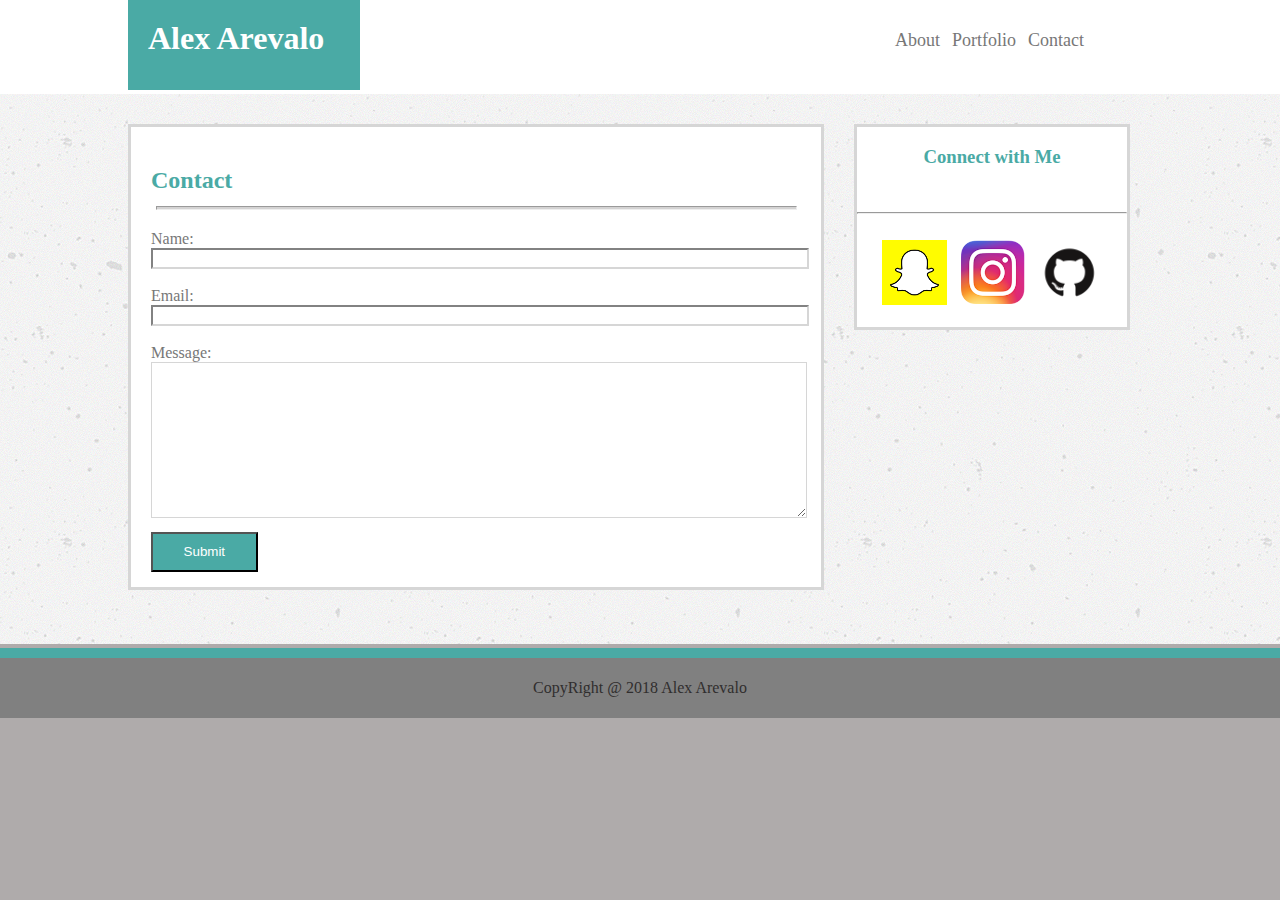
==== contact.html @ 90c4c446 "First days work" ====
<!DOCTYPE html>
<html>
  <head>
    <meta charset="UTF-8">
    <title>Alex Arevalo Contact</title>
  <link rel="stylesheet" href="assets/css/style2.css" type="text/css">
  </head>
  <body>
    <header>
        <div id="Top">
            <h1 class="Name">Alex Arevalo</h1>
            <div id="links">
                <a href="file:///Users/alexarevalo/Documents/MyProjects/Basic-Portfolio/index.html">About</a>
                <a href="file:///Users/alexarevalo/Documents/MyProjects/Basic-Portfolio/portfolio.html">Portfolio</a>
                <a href="file:///Users/alexarevalo/Documents/MyProjects/Basic-Portfolio/contact.html">Contact</a>
            </div>
        </div>
    </header>
    <div id="body">
        <div id="bio">
                <h2>
                    Contact
                    <hr id="connectmehr">
                </h2>
        <div id="form">
             Name:<br>
            <input id="name" type="text" name="firstname">
            <br>
            <br>
            Email:<br>
            <input id="name" type="text" name="lastname">
            <br>
            <br>
            Message:<br>
            <textarea id="message" rows="4" cols="50"></textarea>
            <br>
            <input id="submit" type="submit" value="Submit">
        </div>
        </div>
    <div id="connectme">
        <h3>Connect with Me</h3>
        <br>
            <hr class="connectmehr">
        <br>
        <div>
                <a href="https://create.snapchat.com/org/e693e7d1-c027-48cc-8c03-f38081e3e039/purchase/choose-product">
                    <img id="image1" src="assets/images/Snapchat.jpg" alt="Snapchat Logo">
                    </a>
                    <a href="https://www.instagram.com/alex_revalo/">
                    <img id="image2" src="assets/images/ig-logo-email.png" alt="Instagram Logo">
                    </a>
                    <a href="https://github.com/">
                    <img id="image3" src="assets/images/GitHub-Mark.png" alt="GitHub Logo">
                    </a>
        </div>    
        </div>
    </div>
    <footer id="footer">
<p id="bottom">
    CopyRight @ 2018 Alex Arevalo
</p>
    </footer>
  </body>

</html>
---- assets/css/style2.css ----
body{
    background: rgb(175, 171, 171);
    padding:0;
    margin:0;
}
p{
    color: #777777;
}
header{
    background: white;
    margin: 0;
}
#Top {
    background: white;
    clear: both;
    display: inline-block;
    overflow: hidden;
    width: 100%;
    height: 90px;
    position: relative;
}
.Name {
    background:#4aaaa5;
    color: white;
    width: 15%;
    float:left;
    padding: 20px;
    margin-top: 0px;
    margin-left: 10%;
    margin-bottom: 0px;
    height: 100%;
}
a {
    color: #777777;
    text-decoration-line: none;
    padding: 4px;
    font-size: large;
    font-family: 'Georgia' 
}
#links {
    float: left;
    color: grey;
    text-decoration: none;
    width: 85%;
    height: 50px;
    margin-top: 30px;
    text-align: right;
    position: absolute;
}
#body {
    width: 100%;
    background-image: url('concrete-texture.jpg'); 
    background:linear-gradient(rgba(255, 255, 255, 0), rgba(255, 255, 255, 0)), url(concrete-texture.jpg);
    clear: both;
    display: inline-block;
    height: 550px;
    position: relative;
}
h2 {
    color: #4aaaa5;
}
#bio {
    text-align: left;
    width: 650px;
    height:420px;
    float: left;
    background: white;
    padding: 20px;
    margin-left:10%;
    margin-top: 30px;
    border-style: solid; 
    border-width:medium; 
    border-color: rgb(214, 214, 214);

    
}
#form{
    color: #777777;
}
#name{
width: 100%;
border-width: small;
border-color: rgb(214, 214, 214)
}
#message{
    width: 100%;
    height: 150px;
    border-width: small;
    border-color: rgb(214, 214, 214);

}
#submit{
background-color: #4aaaa5;
color: white;
margin-top: 10px;
height: 3em;
width: 8em;
}
#connectme {
    width: 270px;
    height: 200px;
    float: left;
    margin-right: 10%;
    background-color: white;
    margin-left: 30px;
    margin-top: 30px;
    text-align: center;
    position: relative;
    border-style: solid; 
    border-width:medium; 
    border-color: rgb(214, 214, 214);
}
h3 {
    color: #4aaaa5;
    text-align: center;
}
#connectmehr{
    width: 98%;
    padding: 1px;
    background: #d4d3d3;
}

#image1 {
    height: 65px;
    width: 65px;
    margin-bottom: 10px;
}
#image2 {
    height: 65px;
    width: 65px;
    margin-bottom: 10px;
}
#image3 {
    height: 65px;
    width: 65px;
    margin-bottom: 10px;
}
#footer {
    text-align: center;
    padding: 5px;
    background: gray;
    border-top: 10px #4aaaa5;
    border-top-style: solid; 
    border-top-color: #4aaaa5;
    
}
#bottom {
    color: rgb(48, 46, 46);

}
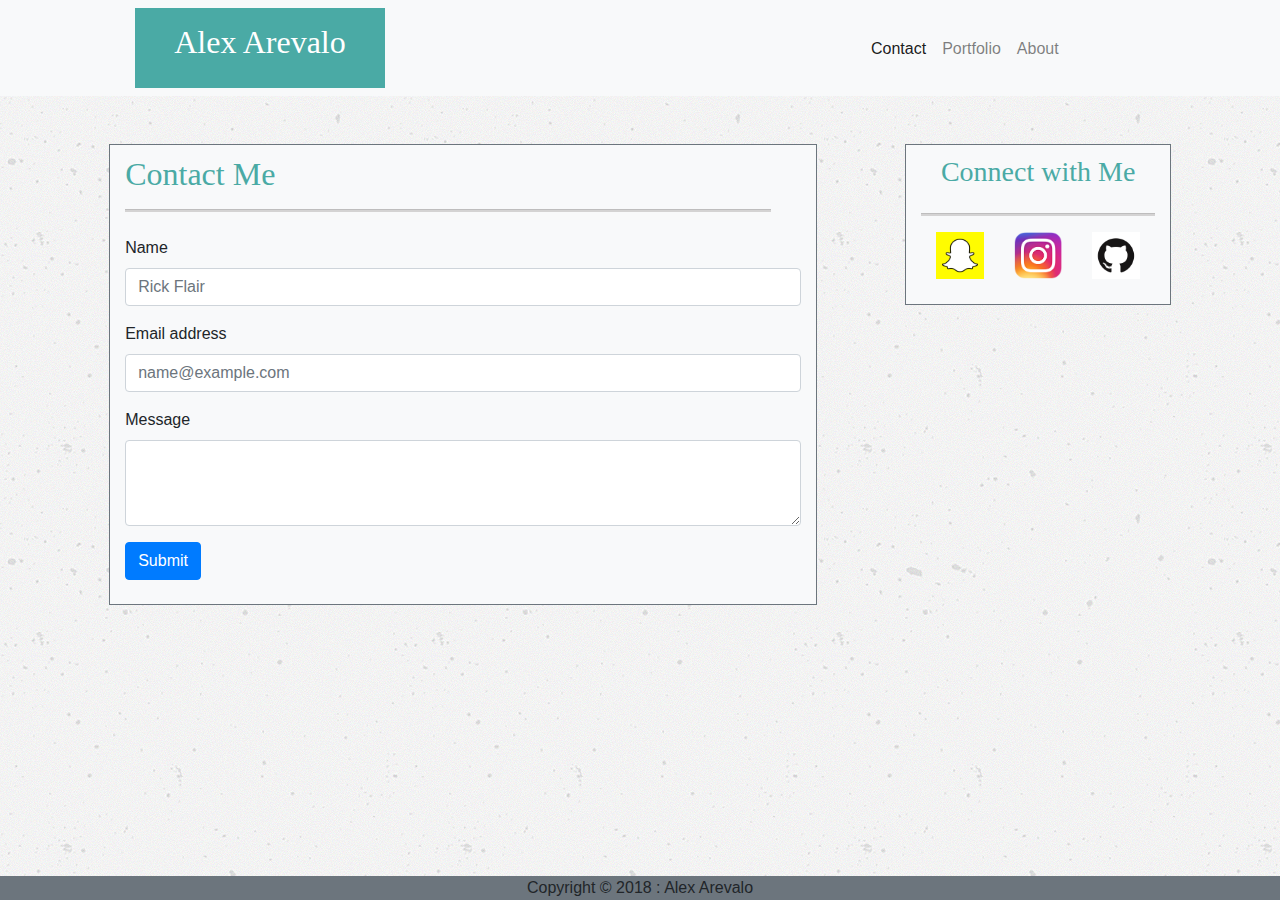
==== commit 572d594b: "Finishing up the basic portfolio copy, could not get the portfolio page to look correct. Also when I" ====
--- a/contact.html
+++ b/contact.html
@@ -3,63 +3,109 @@
   <head>
     <meta charset="UTF-8">
     <title>Alex Arevalo Contact</title>
-  <link rel="stylesheet" href="assets/css/style2.css" type="text/css">
+    <link rel="stylesheet" href="assets/css/style2.css" type="text/css">
+    <link rel="stylesheet" href="https://maxcdn.bootstrapcdn.com/bootstrap/4.0.0/css/bootstrap.min.css" integrity="sha384-Gn5384xqQ1aoWXA+058RXPxPg6fy4IWvTNh0E263XmFcJlSAwiGgFAW/dAiS6JXm" crossorigin="anonymous">
+  
   </head>
   <body>
-    <header>
-        <div id="Top">
-            <h1 class="Name">Alex Arevalo</h1>
-            <div id="links">
-                <a href="file:///Users/alexarevalo/Documents/MyProjects/Basic-Portfolio/index.html">About</a>
-                <a href="file:///Users/alexarevalo/Documents/MyProjects/Basic-Portfolio/portfolio.html">Portfolio</a>
-                <a href="file:///Users/alexarevalo/Documents/MyProjects/Basic-Portfolio/contact.html">Contact</a>
+    <nav class="navbar navbar-expand-lg navbar-light bg-light">
+        <div class="col-1 col-xs-1">
+    
+        </div>
+        <div class="col-md-5 col-xs-2">
+            <a id="Alex" class="navbar-brand text-white float-left" href="#">Alex Arevalo</a>
+        </div>
+        <div class="col-md-2 col-xs-1">
+    
+        </div>
+        <button class="navbar-toggler" type="button" data-toggle="collapse" data-target="#navbarNav" aria-controls="navbarNav" aria-expanded="false" aria-label="Toggle navigation">
+            <span class="navbar-toggler-icon"></span>
+        </button>
+        <div class="collapse navbar-collapse col-md-5 col-xs-5" id="navbarNav">
+            <ul class="navbar-nav">
+               <li class="nav-item active">
+                    <a class="nav-link" href="file:///Users/alexarevalo/Documents/MyProjects/Bootstrap-Portfolio/contact.html">Contact <span class="sr-only">(current)</span></a>
+                </li>
+                <li class="nav-item">
+                    <a class="nav-link" href="file:///Users/alexarevalo/Documents/MyProjects/Bootstrap-Portfolio/portfolio.html">Portfolio</a>
+                </li>
+                <li class="nav-item">
+                    <a class="nav-link" href="file:///Users/alexarevalo/Documents/MyProjects/Bootstrap-Portfolio/index.html">About</a>
+                </li>
+            </ul>
+        </div>
+        <div class="col-1 col-xs-1">
+    
+        </div>
+    </nav>
+<br>
+<br>
+
+    <div class="row">
+            <div class="col-1">
+            </div>
+            <div class="col-10">
+                <div class="col-md-8 col-xs-12 float-left bg-light border border-secondary">
+                    <div class="row" id="aboutmeheader">
+                        <h2 id="aboutme" class="col-12 bg-light float-left">
+                            Contact Me
+                            <hr>
+                        </h2>
+                    </div>
+            
+                    <div class="row">
+                        <div class="col-12">
+                            <form>
+                                <div class="form-group">
+                                      <label for="exampleFormControlInput1">Name</label>
+                                      <input type="email" class="form-control" id="exampleFormControlInput1" placeholder="Rick Flair">
+                                </div>
+                                <div class="form-group">
+                                            <label for="exampleFormControlInput1">Email address</label>
+                                            <input type="email" class="form-control" id="exampleFormControlInput1" placeholder="name@example.com">
+                                </div>
+                                <div class="form-group">
+                                      <label for="exampleFormControlTextarea1">Message</label>
+                                      <textarea class="form-control" id="exampleFormControlTextarea1" rows="3"></textarea>
+                                </div>
+                                <button type="submit" class="btn btn-primary">Submit</button>
+                            </form>
+                            <br>
+                        </div>
+                    </div>
+                </div>
+        
+                <div class="col-md-3 col-xs-12 float-right bg-light border border-secondary">
+                    <div class="row">
+                        <div class="col-12">
+                            <h3 id="aboutme" class="text-center">Connect with Me</h3>
+                        </div>
+                    </div>
+                        <hr>
+                    <div class="row">
+                        <div id="social" class="col-12">
+                            <a href="https://create.snapchat.com/org/e693e7d1-c027-48cc-8c03-f38081e3e039/purchase/choose-product">
+                            <img class="col-4 img-fluid rounded float-left" src="assets/images/Snapchat.jpg" alt="Snapchat Logo">
+                            </a>
+                            <a href="https://www.instagram.com/alex_revalo/">
+                            <img class="col-4 img-fluid rounded float-left" src="assets/images/ig-logo-email.png" alt="Instagram Logo">
+                            </a>
+                            <a href="https://github.com/">
+                            <img class="col-4 img-fluid rounded float-left" src="assets/images/GitHub-Mark.png" alt="GitHub Logo">
+                            </a>
+                        </div>
+                    </div>    
+                </div>
+            </div>
+            <div class="col-1">
             </div>
         </div>
-    </header>
-    <div id="body">
-        <div id="bio">
-                <h2>
-                    Contact
-                    <hr id="connectmehr">
-                </h2>
-        <div id="form">
-             Name:<br>
-            <input id="name" type="text" name="firstname">
-            <br>
-            <br>
-            Email:<br>
-            <input id="name" type="text" name="lastname">
-            <br>
-            <br>
-            Message:<br>
-            <textarea id="message" rows="4" cols="50"></textarea>
-            <br>
-            <input id="submit" type="submit" value="Submit">
-        </div>
-        </div>
-    <div id="connectme">
-        <h3>Connect with Me</h3>
+        </body>
         <br>
-            <hr class="connectmehr">
-        <br>
-        <div>
-                <a href="https://create.snapchat.com/org/e693e7d1-c027-48cc-8c03-f38081e3e039/purchase/choose-product">
-                    <img id="image1" src="assets/images/Snapchat.jpg" alt="Snapchat Logo">
-                    </a>
-                    <a href="https://www.instagram.com/alex_revalo/">
-                    <img id="image2" src="assets/images/ig-logo-email.png" alt="Instagram Logo">
-                    </a>
-                    <a href="https://github.com/">
-                    <img id="image3" src="assets/images/GitHub-Mark.png" alt="GitHub Logo">
-                    </a>
-        </div>    
-        </div>
-    </div>
-    <footer id="footer">
-<p id="bottom">
-    CopyRight @ 2018 Alex Arevalo
-</p>
-    </footer>
-  </body>
-
-</html>+            <footer class="footer ">
+                    <div class="bg-secondary footer-copyright fixed-bottom text-center">
+                            <div class="container-fluid ">
+                                    Copyright © 2018 : Alex Arevalo
+                            </div>
+                    </div>            
+            </footer>--- a/assets/css/style2.css
+++ b/assets/css/style2.css
@@ -1,150 +1,80 @@
-body{
-    background: rgb(175, 171, 171);
-    padding:0;
-    margin:0;
-}
-p{
-    color: #777777;
-}
-header{
-    background: white;
-    margin: 0;
-}
-#Top {
-    background: white;
-    clear: both;
-    display: inline-block;
-    overflow: hidden;
-    width: 100%;
-    height: 90px;
-    position: relative;
-}
-.Name {
-    background:#4aaaa5;
-    color: white;
-    width: 15%;
-    float:left;
-    padding: 20px;
-    margin-top: 0px;
-    margin-left: 10%;
-    margin-bottom: 0px;
-    height: 100%;
-}
-a {
-    color: #777777;
-    text-decoration-line: none;
-    padding: 4px;
-    font-size: large;
-    font-family: 'Georgia' 
-}
-#links {
-    float: left;
-    color: grey;
-    text-decoration: none;
-    width: 85%;
-    height: 50px;
-    margin-top: 30px;
-    text-align: right;
-    position: absolute;
-}
-#body {
+body {
     width: 100%;
     background-image: url('concrete-texture.jpg'); 
-    background:linear-gradient(rgba(255, 255, 255, 0), rgba(255, 255, 255, 0)), url(concrete-texture.jpg);
-    clear: both;
-    display: inline-block;
-    height: 550px;
-    position: relative;
 }
-h2 {
-    color: #4aaaa5;
+
+.navbar {
+    min-height: 80px;
 }
-#bio {
-    text-align: left;
-    width: 650px;
-    height:420px;
-    float: left;
-    background: white;
-    padding: 20px;
-    margin-left:10%;
-    margin-top: 30px;
-    border-style: solid; 
-    border-width:medium; 
-    border-color: rgb(214, 214, 214);
-
+  
+.navbar-toggle {
+    /* (80px - button height 34px) / 2 = 23px */
+    margin-top: 23px;
+    padding: 9px 10px !important;
+}
+  
+  @media (min-width: 768px) {
+    .navbar-nav > li > a {
+      /* (80px - line-height of 27px) / 2 = 26.5px */
+      padding-top: 26.5px;
+      padding-bottom: 26.5px;
+      line-height: 27px;
+}
+  
+.navbar-brand{
+    background: #4aaaa5;
+    text-align: center;
+    height: 80px;
+    width:250px;
+    padding: 0 15px;
+    line-height: 80px;
+    font-family: Georgia, 'Times New Roman', Times, serif;
+}
+#Alex{
+    font-size: xx-large;
+    padding-top: 10px;
+    background: #4aaaa5;
+}
+    #about{
+        padding-left: 10px;
+    }
     
-}
-#form{
-    color: #777777;
-}
-#name{
-width: 100%;
-border-width: small;
-border-color: rgb(214, 214, 214)
-}
-#message{
-    width: 100%;
-    height: 150px;
-    border-width: small;
-    border-color: rgb(214, 214, 214);
-
-}
-#submit{
-background-color: #4aaaa5;
-color: white;
-margin-top: 10px;
-height: 3em;
-width: 8em;
-}
-#connectme {
-    width: 270px;
-    height: 200px;
-    float: left;
-    margin-right: 10%;
-    background-color: white;
-    margin-left: 30px;
-    margin-top: 30px;
-    text-align: center;
-    position: relative;
-    border-style: solid; 
-    border-width:medium; 
-    border-color: rgb(214, 214, 214);
-}
-h3 {
-    color: #4aaaa5;
-    text-align: center;
-}
-#connectmehr{
-    width: 98%;
+    #mainbody{
+        border-style: solid; 
+        border-width:medium; 
+        border-color: rgb(214, 214, 214);
+    }
+    
+    #portrait{
+        height: 90%;
+        padding: 15px;
+    }
+    
+    #aboutmeheader{
+        width: 100%;
+    }
+    
+    p{
+        line-height: 1.5;
+    }
+    
+    #aboutme{
+        padding-top: 10px;
+        color:#4aaaa5;
+        font-family: Georgia, 'Times New Roman', Times, serif;
+    
+    }
+    
+    #social{
+        padding-bottom: 25px;
+    }
+    #info{
+        padding: 15px;
+    }
+    
+    hr {
+    border-color: rgba(158, 152, 152, 0.486);
+    border-style: solid;
     padding: 1px;
     background: #d4d3d3;
-}
-
-#image1 {
-    height: 65px;
-    width: 65px;
-    margin-bottom: 10px;
-}
-#image2 {
-    height: 65px;
-    width: 65px;
-    margin-bottom: 10px;
-}
-#image3 {
-    height: 65px;
-    width: 65px;
-    margin-bottom: 10px;
-}
-#footer {
-    text-align: center;
-    padding: 5px;
-    background: gray;
-    border-top: 10px #4aaaa5;
-    border-top-style: solid; 
-    border-top-color: #4aaaa5;
-    
-}
-#bottom {
-    color: rgb(48, 46, 46);
-
-}
+    }